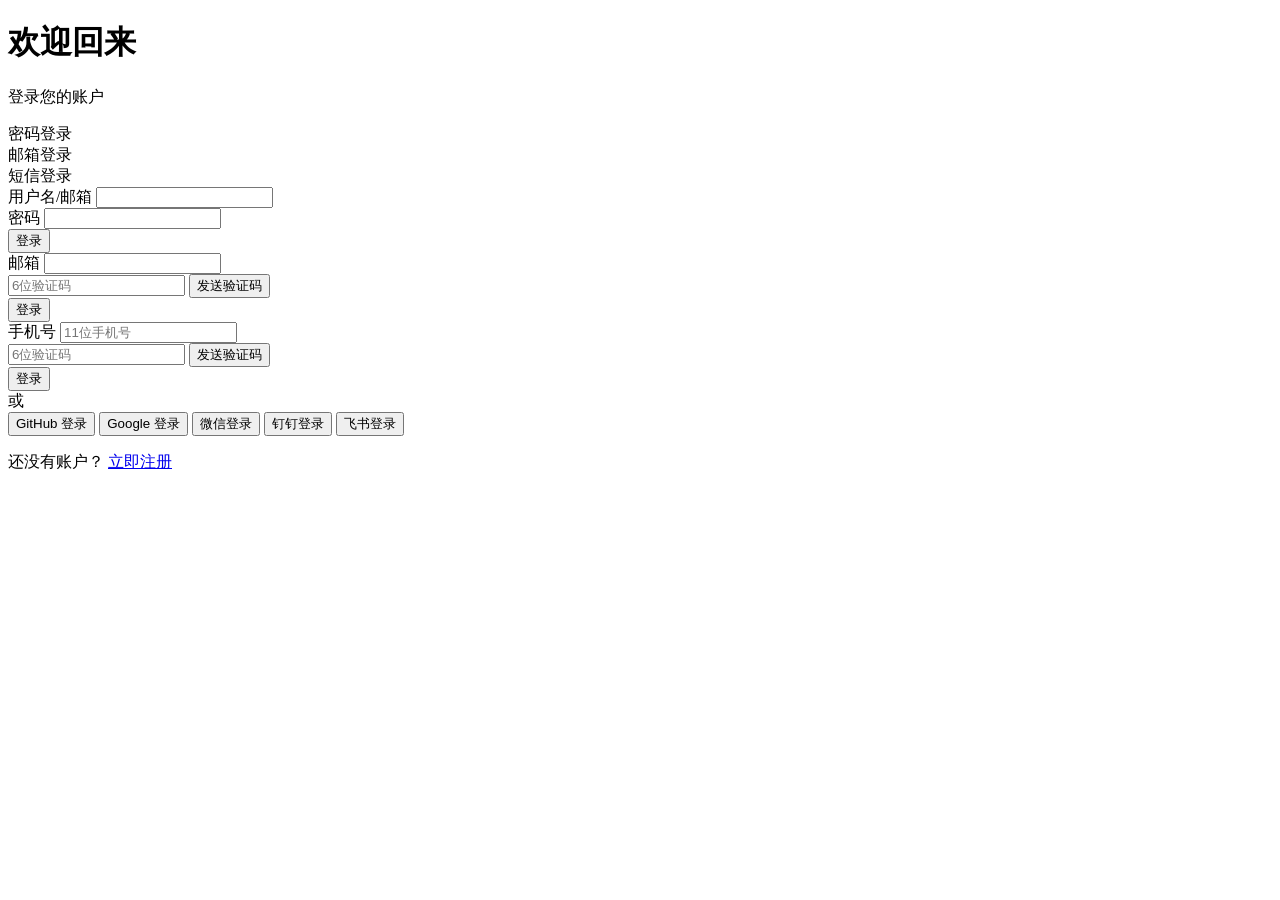
==== frontend/templates/login.html @ 3f2796b9 "feat: 添加登录页面" ====
<!DOCTYPE html>
<html lang="zh-CN">
<head>
    <meta charset="UTF-8">
    <meta name="viewport" content="width=device-width, initial-scale=1.0">
    <title>登录 - Login Demo</title>
    <link rel="stylesheet" href="/static/css/style.css">
</head>
<body>
    <div class="container">
        <div class="logo">
            <h1>欢迎回来</h1>
            <p>登录您的账户</p>
        </div>

        <div id="alert" class="alert hidden"></div>

        <div class="tabs">
            <div class="tab active" data-tab="password">密码登录</div>
            <div class="tab" data-tab="email">邮箱登录</div>
            <div class="tab" data-tab="sms">短信登录</div>
        </div>

        <div class="tab-content active" id="password-content">
            <form id="password-form">
                <div class="form-group">
                    <label>用户名/邮箱</label>
                    <input type="text" id="password-username" required>
                </div>
                <div class="form-group">
                    <label>密码</label>
                    <input type="password" id="password-password" required>
                </div>
                <button type="submit" class="btn btn-primary">登录</button>
            </form>
        </div>

        <div class="tab-content" id="email-content">
            <form id="email-form">
                <div class="form-group">
                    <label>邮箱</label>
                    <input type="email" id="email-email" required>
                </div>
                <div class="form-group btn-code">
                    <input type="text" id="email-code" placeholder="6位验证码" maxlength="6" required>
                    <button type="button" id="send-email-btn" class="btn btn-secondary">发送验证码</button>
                </div>
                <button type="submit" class="btn btn-primary">登录</button>
            </form>
        </div>

        <div class="tab-content" id="sms-content">
            <form id="sms-form">
                <div class="form-group">
                    <label>手机号</label>
                    <input type="tel" id="sms-phone" placeholder="11位手机号" maxlength="11" required>
                </div>
                <div class="form-group btn-code">
                    <input type="text" id="sms-code" placeholder="6位验证码" maxlength="6" required>
                    <button type="button" id="send-sms-btn" class="btn btn-secondary">发送验证码</button>
                </div>
                <button type="submit" class="btn btn-primary">登录</button>
            </form>
        </div>

        <div class="divider">
            <span>或</span>
        </div>

        <div class="oauth-buttons">
            <button class="oauth-btn" data-provider="github">
                <span>GitHub 登录</span>
            </button>
            <button class="oauth-btn" data-provider="google">
                <span>Google 登录</span>
            </button>
            <button class="oauth-btn" data-provider="wechat">
                <span>微信登录</span>
            </button>
            <button class="oauth-btn" data-provider="dingtalk">
                <span>钉钉登录</span>
            </button>
            <button class="oauth-btn" data-provider="feishu">
                <span>飞书登录</span>
            </button>
        </div>

        <div class="links">
            <p>还没有账户？ <a href="/register.html">立即注册</a></p>
        </div>
    </div>

    <script src="/static/js/config.js"></script>
    <script src="/static/js/utils.js"></script>
    <script src="/static/js/login.js"></script>
</body>
</html>
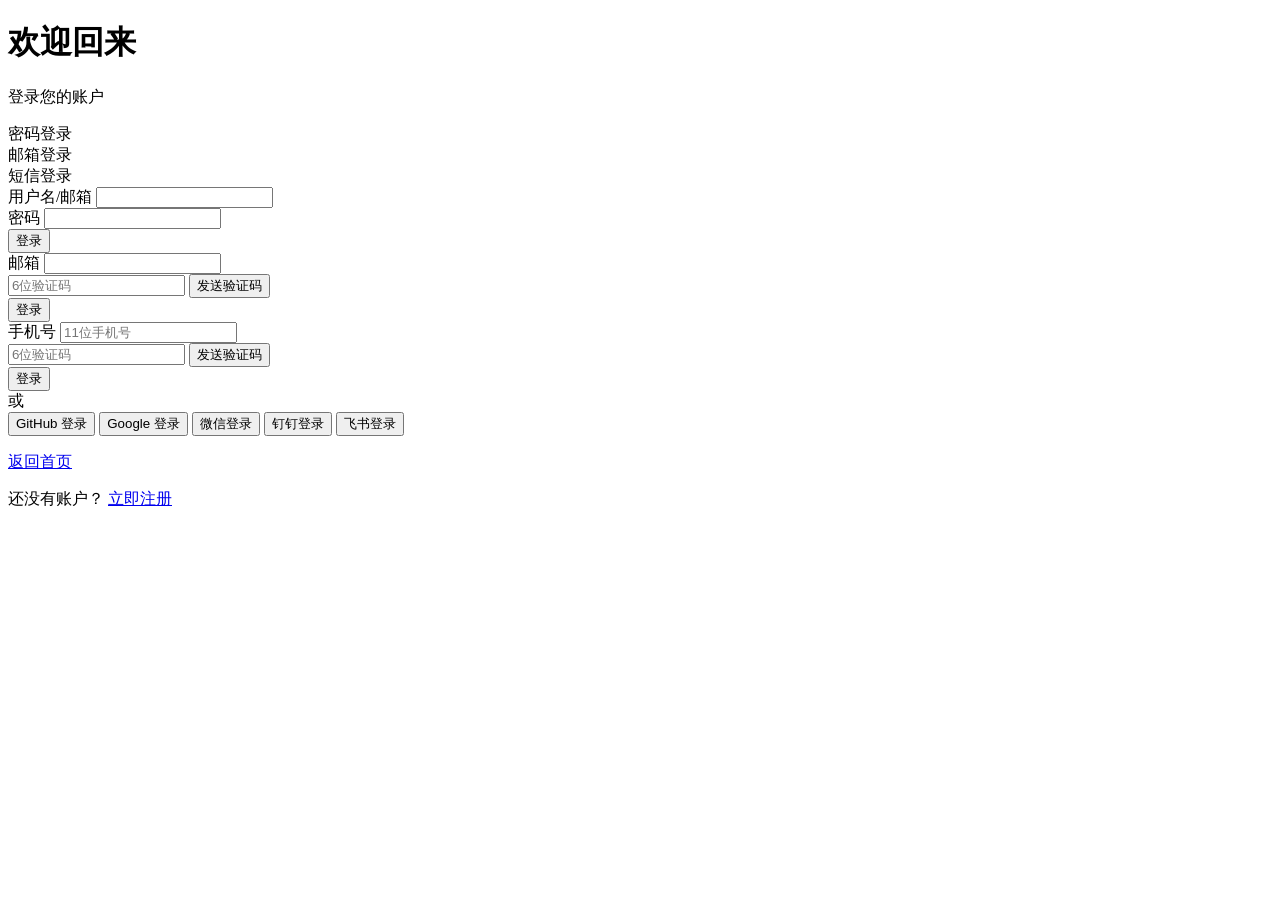
==== commit 3c304880: "feat: 添加index.html作为应用统一入口页面 - 创建index.html欢迎页面，提供登录和注册入口 - 更新login.html，添加返回首页链接 - 更新register.html，" ====
--- a/frontend/templates/login.html
+++ b/frontend/templates/login.html
@@ -86,6 +86,7 @@
         </div>
 
         <div class="links">
+            <p><a href="/">返回首页</a></p>
             <p>还没有账户？ <a href="/register.html">立即注册</a></p>
         </div>
     </div>
